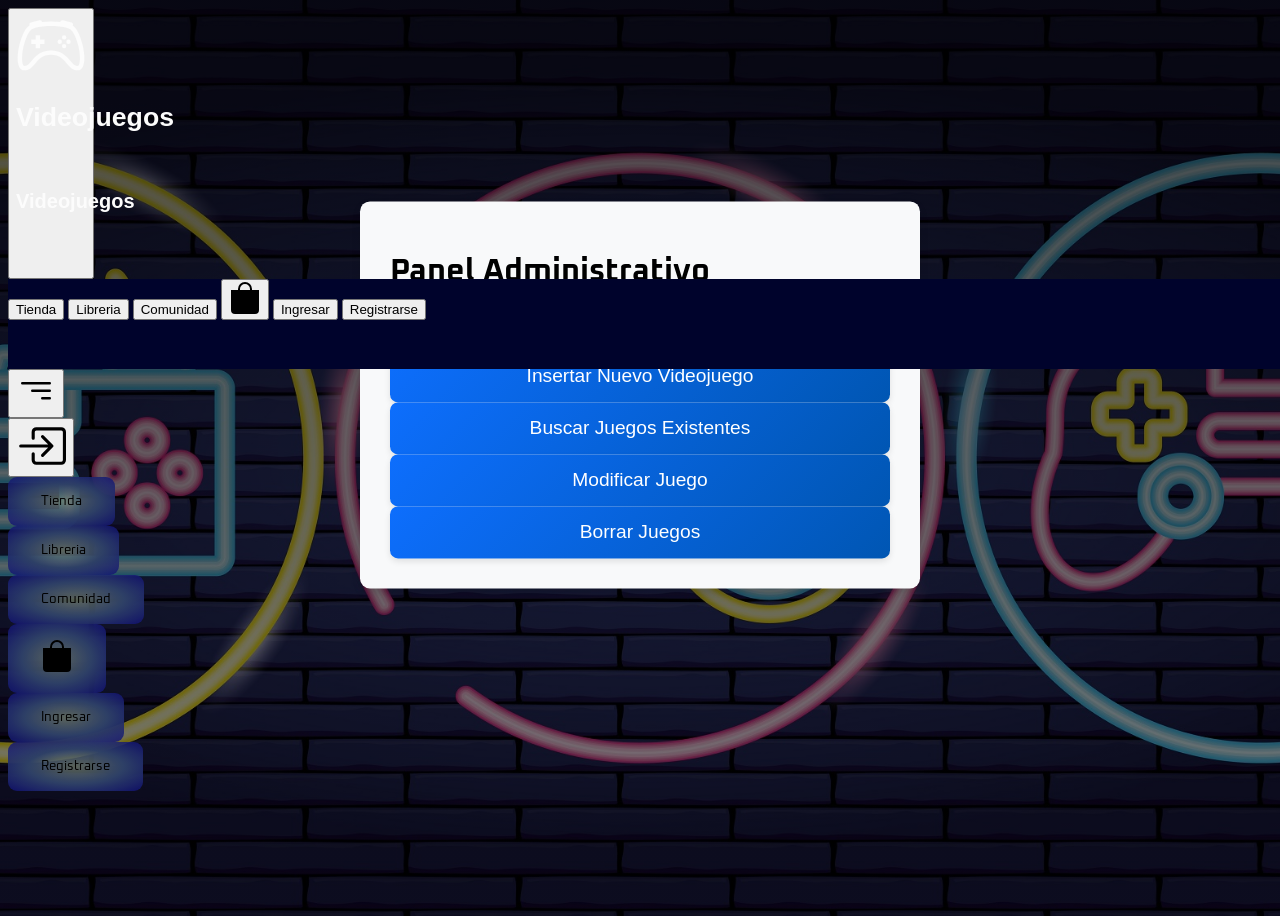
==== Frontend/Administracion/principal.html @ 717a9777 "Se arreglan urls de los usuarios y de la ventana principal" ====
<!DOCTYPE html>
<html lang="en">

<head>
    <meta charset="UTF-8">
    <meta name="viewport" content="width=device-width, initial-scale=1.0">
    <title>Menú Administrativo</title>
    <link rel="stylesheet" href="https://tienda-de-juegos.alwaysdata.net/Frontend/bootstrap-5.3.3-dist/css/bootstrap.min.css">
    <link rel="stylesheet" href="styles.css">
</head>

<body>
    <div id="cabesera" class="row">
        <div class="col-lg col-md-12 col-9 d-lg-block d-flex justify-content-center" id="logo">
            <a href="https://tienda-de-juegos.alwaysdata.net/" class="quitar-guion">
                <button class="btn d-sm-flex d-block text-center w-100">
                    <svg xmlns="http://www.w3.org/2000/svg" fill="currentColor" class="bi bi-controller logo"
                        viewBox="0 0 16 16">
                        <path
                            d="M11.5 6.027a.5.5 0 1 1-1 0 .5.5 0 0 1 1 0m-1.5 1.5a.5.5 0 1 0 0-1 .5.5 0 0 0 0 1m2.5-.5a.5.5 0 1 1-1 0 .5.5 0 0 1 1 0m-1.5 1.5a.5.5 0 1 0 0-1 .5.5 0 0 0 0 1m-6.5-3h1v1h1v1h-1v1h-1v-1h-1v-1h1z" />
                        <path
                            d="M3.051 3.26a.5.5 0 0 1 .354-.613l1.932-.518a.5.5 0 0 1 .62.39c.655-.079 1.35-.117 2.043-.117.72 0 1.443.041 2.12.126a.5.5 0 0 1 .622-.399l1.932.518a.5.5 0 0 1 .306.729q.211.136.373.297c.408.408.78 1.05 1.095 1.772.32.733.599 1.591.805 2.466s.34 1.78.364 2.606c.024.816-.059 1.602-.328 2.21a1.42 1.42 0 0 1-1.445.83c-.636-.067-1.115-.394-1.513-.773-.245-.232-.496-.526-.739-.808-.126-.148-.25-.292-.368-.423-.728-.804-1.597-1.527-3.224-1.527s-2.496.723-3.224 1.527c-.119.131-.242.275-.368.423-.243.282-.494.575-.739.808-.398.38-.877.706-1.513.773a1.42 1.42 0 0 1-1.445-.83c-.27-.608-.352-1.395-.329-2.21.024-.826.16-1.73.365-2.606.206-.875.486-1.733.805-2.466.315-.722.687-1.364 1.094-1.772a2.3 2.3 0 0 1 .433-.335l-.028-.079zm2.036.412c-.877.185-1.469.443-1.733.708-.276.276-.587.783-.885 1.465a14 14 0 0 0-.748 2.295 12.4 12.4 0 0 0-.339 2.406c-.022.755.062 1.368.243 1.776a.42.42 0 0 0 .426.24c.327-.034.61-.199.929-.502.212-.202.4-.423.615-.674.133-.156.276-.323.44-.504C4.861 9.969 5.978 9.027 8 9.027s3.139.942 3.965 1.855c.164.181.307.348.44.504.214.251.403.472.615.674.318.303.601.468.929.503a.42.42 0 0 0 .426-.241c.18-.408.265-1.02.243-1.776a12.4 12.4 0 0 0-.339-2.406 14 14 0 0 0-.748-2.295c-.298-.682-.61-1.19-.885-1.465-.264-.265-.856-.523-1.733-.708-.85-.179-1.877-.27-2.913-.27s-2.063.091-2.913.27" />
                    </svg>
                    <h1 class="logo ms-2 pt-2 d-sm-block d-none align-items-center d-sm-flex">Videojuegos</h1>
                    <h2 class="logo pt-2 d-sm-none d-block text-center w-100 ">Videojuegos</h2>
                </button>
            </a>
        </div>
        <div class="col-lg-7 col-md d-md-flex d-none justify-content-end barra pe-4 text-center">
            <div class="d-md-flex justify-content-end text-center">
                <a href="https://tienda-de-juegos.alwaysdata.net/"
                    class="quitar-guion d-md-flex justify-content-end">
                    <button class="btn text-white">Tienda</button>
                </a>
                <button class="btn text-white" id="btn-libreria">Libreria</button>
                <button class="btn text-white" id="btn-comunidad">Comunidad</button>
                <button class="btn text-white" id="btn-carrito">
                    <svg xmlns="http://www.w3.org/2000/svg" width="32" height="32" fill="currentColor"
                        class="bi bi-bag-fill" viewBox="0 0 16 16">
                        <path
                            d="M8 1a2.5 2.5 0 0 1 2.5 2.5V4h-5v-.5A2.5 2.5 0 0 1 8 1m3.5 3v-.5a3.5 3.5 0 1 0-7 0V4H1v10a2 2 0 0 0 2 2h10a2 2 0 0 0 2-2V4z" />
                    </svg>
                </button>
                <a href="https://tienda-de-juegos.alwaysdata.net/Frontend/Login/login.html"
                    class="quitar-guion d-md-flex justify-content-end sin-usuario">
                    <button class="btn text-white">Ingresar</button>
                </a>
                <a href="https://tienda-de-juegos.alwaysdata.net/Frontend/Registro/registro.html"
                    class="quitar-guion d-md-flex justify-content-end sin-usuario">
                    <button class="btn text-white">Registrarse</button>
                </a>
            </div>
        </div>
        <div class="col-md-0 col-3 d-md-none btn-mostrar-opciones d-flex justify-content-end">
            <button class="btn text-white w-100" id="mostrar-barra-principal">
                <svg xmlns="http://www.w3.org/2000/svg" width="40" height="40" fill="currentColor"
                    class="bi bi-filter-right" viewBox="0 0 16 16">
                    <path
                        d="M14 10.5a.5.5 0 0 0-.5-.5h-3a.5.5 0 0 0 0 1h3a.5.5 0 0 0 .5-.5m0-3a.5.5 0 0 0-.5-.5h-7a.5.5 0 0 0 0 1h7a.5.5 0 0 0 .5-.5m0-3a.5.5 0 0 0-.5-.5h-11a.5.5 0 0 0 0 1h11a.5.5 0 0 0 .5-.5" />
                </svg>
            </button>
        </div>
        <div id="barra-lateral" class="d-md-none d-block text-center">
            <div class="d-flex justify-content-end">
                <button class="btn text-white" id="cerrar-barra">
                    <svg xmlns="http://www.w3.org/2000/svg" width="50" height="50" fill="currentColor"
                        class="bi bi-box-arrow-in-right" viewBox="0 0 16 16">
                        <path fill-rule="evenodd"
                            d="M6 3.5a.5.5 0 0 1 .5-.5h8a.5.5 0 0 1 .5.5v9a.5.5 0 0 1-.5.5h-8a.5.5 0 0 1-.5-.5v-2a.5.5 0 0 0-1 0v2A1.5 1.5 0 0 0 6.5 14h8a1.5 1.5 0 0 0 1.5-1.5v-9A1.5 1.5 0 0 0 14.5 2h-8A1.5 1.5 0 0 0 5 3.5v2a.5.5 0 0 0 1 0z" />
                        <path fill-rule="evenodd"
                            d="M11.854 8.354a.5.5 0 0 0 0-.708l-3-3a.5.5 0 1 0-.708.708L10.293 7.5H1.5a.5.5 0 0 0 0 1h8.793l-2.147 2.146a.5.5 0 0 0 .708.708z" />
                    </svg>
                </button>
            </div>
            <a href="https://tienda-de-juegos.alwaysdata.net/" class="quitar-guion d-md-flex justify-content-end">
                <button class="btn text-white w-100 lateral">Tienda</button>
            </a>
            <br>
            <button class="btn text-white w-100 mt-4 lateral" id="btn-libreria">Libreria</button>
            <br>
            <button class="btn text-white w-100 mt-4 lateral" id="btn-comunidad">Comunidad</button>
            <br>
            <button class="btn text-white w-100 mt-4 lateral" id="btn-carrito">
                <svg xmlns="http://www.w3.org/2000/svg" width="32" height="32" fill="currentColor"
                    class="bi bi-bag-fill" viewBox="0 0 16 16">
                    <path
                        d="M8 1a2.5 2.5 0 0 1 2.5 2.5V4h-5v-.5A2.5 2.5 0 0 1 8 1m3.5 3v-.5a3.5 3.5 0 1 0-7 0V4H1v10a2 2 0 0 0 2 2h10a2 2 0 0 0 2-2V4z" />
                </svg>
            </button>
            <br>
            <a href="https://tienda-de-juegos.alwaysdata.net/Frontend/Login/login.html"
                class="quitar-guion d-md-flex justify-content-end sin-usuario">
                <button class="btn text-white w-100 mt-4 lateral">Ingresar</button>
            </a>
            <br>
            <a href="https://tienda-de-juegos.alwaysdata.net/Frontend/Registro/registro.html"
                class="quitar-guion d-md-flex justify-content-end sin-usuario">
                <button class="btn text-white w-100 mt-4 lateral">Registrarse</button>
            </a>
        </div>
    </div>
    



    <!-- Main Content -->
    <div class="formulario">
        <h1 class="text-center mb-4">Panel Administrativo</h1>
        <p>
            Bienvenido , elija alguna de las siguientes funciones:
        </p>
        <div class="row g-4">
            <div class="col-md-6 col-lg-4">
                <button class="admin-btn" id="insertvdj">Insertar Nuevo Videojuego</button>
            </div>
            <div class="col-md-6 col-lg-4">
                <button class="admin-btn" id="buscarvdj">Buscar Juegos Existentes</button>
            </div>
            <div class="col-md-6 col-lg-4">
                <button class="admin-btn" id="modvdj">Modificar Juego</button>
            </div>
            <div class="col-md-6 col-lg-4">
                <button class="admin-btn" id="borrarbdj">Borrar Juegos</button>
            </div>
        </div>
    </div>


    <script src="https://tienda-de-juegos.alwaysdata.net/Frontend/bootstrap-5.3.3-dist/js/bootstrap.bundle.min.js"></script>
    <script src="script.js"></script>
</body>

</html>
---- Frontend/Administracion/styles.css ----
@import url('https://fonts.googleapis.com/css2?family=Oxanium:wght@200..800&display=swap');

body {
    height: 100vh;
    background: linear-gradient(rgba(0, 0, 0, 0.7), rgba(0, 0, 0, 0.6), rgba(0, 0, 0, 0.5)), url(../Imagenes/imageAdmin.jpg);
    font-family: "Oxanium", sans-serif;
    font-optical-sizing: auto;
    font-style: normal;
    background-size: cover;
    background-position: center;
}

/* Boton Estilos */

.admin-btn {
    width: 100%;
    padding: 15px;
    font-size: 1.2rem;
    align-items: center;
    color: white;
    background: linear-gradient(135deg, #0d6efd, #0056b3);
    border: none;
    border-radius: 8px;
    transition: transform 0.2s ease, box-shadow 0.3s ease;
    box-shadow: 0 3px 6px rgba(0, 0, 0, 0.1);
}

.admin-btn:hover {
    background: linear-gradient(135deg, #0056b3, #003a70);
    transform: translateY(-3px);
    box-shadow: 0 6px 12px rgba(0, 0, 0, 0.2);
}

.admin-btn:focus {
    outline: none;
    box-shadow: 0 0 8px rgba(13, 110, 253, 0.5);
}



.btn-primary {
    background-color: #007bff;
    border: none;
}

.btn-success {
    background-color: #2831a7;
    border: none;
}

.btn-primary:hover, .btn-success:hover {
    opacity: 0.9;
}


.head {
    width: 10%;
    height: 10%;
    background-color: #FA95FB;
    border-radius: 50%;
    animation: move 3s linear infinite;
    box-shadow: 0 1rem 1rem #E220B8;
    filter: blur(.3rem);
    z-index: 1;
}

.eye {
    display: flex;
    position: absolute;
    width: 4rem;
    height: 4rem;
    background-color: #EFFFC8;
    background: radial-gradient(rgba(255, 247, 247, 1) 20%, rgba(255, 170, 197, 1) 100%);
    border-radius: 50%;
    align-items: center;
    justify-content: center;
    z-index: 2;
    box-shadow: 0 0 1rem #F752F7;
    animation: move 5s alternate infinite;
}

.eye::before {
    content: "";
    display: flex;
    width: 1rem;
    height: 2rem;
    background-color: #000;
    background: radial-gradient(rgba(0, 0, 0, 1) 44%, #E220B8 50%, transparent 60%);
    border-radius: 50%;
    animation: blink 4s ease-in-out alternate infinite;
}

.flames {
    display: flex;
    position: absolute;
    z-index: 0;
}

.particle {
    display: flex;
    position: absolute;
    background-color: #FA95FB;
    border-radius: 50%;
    filter: blur(.3rem);
    border-top: 5px solid #E220B8;
    border-left: 5px solid #E220B8;
}

.flames::before {
    content: "";
    position: absolute;
    width: 8rem;
    height: 8rem;
    background: #f865d8;
    filter: blur(5rem);
    opacity: 0.5;
    border-radius: 50%;
    top: -8rem;
    left: -4rem;
    z-index: 4;
    animation: pulse 3s linear infinite;
}

/* Contenedor del formulario */
.formulario{
    max-width: 500px;
    background-color: #f8f9fa;
    padding: 30px;
    border-radius: 10px;
    margin: 0 auto;
    transform: translate(0%,50%);
    box-shadow: 0 4px 8px rgba(0, 0, 0, 0.1);
}


/* Carga */

.loader {
    display: none;
    position: absolute;
    width: 100vw;
    height: 100vh;
    justify-items: center;
    justify-content: center;
    align-items: center;
    background: #08323b;
    z-index: 1000;
}

.head {
    width: 10%;
    height: 10%;
    background-color: #FA95FB;
    border-radius: 50%;
    animation: move 3s linear infinite;
    box-shadow: 0 1rem 1rem #E220B8;
    filter: blur(.3rem);
    z-index: 1;
}

.eye {
    display: flex;
    position: absolute;
    width: 4rem;
    height: 4rem;
    background-color: #EFFFC8;
    background: radial-gradient(rgba(255, 247, 247, 1) 20%, rgba(255, 170, 197, 1) 100%);
    border-radius: 50%;
    align-items: center;
    justify-content: center;
    z-index: 2;
    box-shadow: 0 0 1rem #F752F7;
    animation: move 5s alternate infinite;
}

.eye::before {
    content: "";
    display: flex;
    width: 1rem;
    height: 2rem;
    background-color: #000;
    background: radial-gradient(rgba(0, 0, 0, 1) 44%, #E220B8 50%, transparent 60%);
    border-radius: 50%;
    animation: blink 4s ease-in-out alternate infinite;
}

.flames {
    display: flex;
    position: absolute;
    z-index: 0;
}

.particle {
    display: flex;
    position: absolute;
    background-color: #FA95FB;
    border-radius: 50%;
    filter: blur(.3rem);
    border-top: 5px solid #E220B8;
    border-left: 5px solid #E220B8;
}

.flames::before {
    content: "";
    position: absolute;
    width: 8rem;
    height: 8rem;
    background: #f865d8;
    filter: blur(5rem);
    opacity: 0.5;
    border-radius: 50%;
    top: -8rem;
    left: -4rem;
    z-index: 4;
    animation: pulse 3s linear infinite;
}

.particle:nth-child(1) {
    width: 4rem;
    height: 4rem;
    top: -6rem;
    animation: move 7s alternate-reverse infinite;
}

.particle:nth-child(2) {
    width: 1.5rem;
    height: 1.5rem;
    top: -8rem;
    left: -5rem;
    animation: move 1.5s ease-in-out reverse infinite;
}

.particle:nth-child(3) {
    width: 4rem;
    height: 4rem;
    top: -5rem;
    left: -4rem;
    animation: move 8s alternate-reverse infinite;
}

.particle:nth-child(4) {
    width: 3rem;
    height: 3rem;
    top: -7.5rem;
    animation: move 4s alternate-reverse infinite;
}

.particle:nth-child(5) {
    width: 2rem;
    height: 2rem;
    top: -9rem;
    left: 1rem;
    animation: move 2.5s alternate-reverse infinite;
}

.particle:nth-child(6) {
    width: 2rem;
    height: 2rem;
    top: -6.8rem;
    left: -1.5rem;
    animation: move 5s alternate-reverse infinite;
}

.particle:nth-child(7) {
    width: 1rem;
    height: 1rem;
    top: -10rem;
    left: -1rem;
    animation: move 1.2s alternate-reverse infinite;
}

.particle:nth-child(8) {
    width: 1.3rem;
    height: 1.3rem;
    top: -7.5rem;
    left: -2rem;
    animation: move 2.5s alternate-reverse infinite;
}

@keyframes move {
    0% {
        transform: translate(0, 0);
    }

    50% {
        transform: translate(4px, 6px);
    }

    100% {
        transform: translate(0, 0);
    }
}

@keyframes blink {
    20% {
        transform: translate(0, 0);
        height: 2rem;
    }

    30% {
        height: 0;
    }

    40% {
        transform: translate(5px, 10px);
        height: 0;
    }

    50% {
        height: 2rem;
    }

    70% {
        transform: translate(-10px, -10px);
    }

    90% {
        transform: translate(0, 0);
    }
}

@keyframes pulse {
    0% {
        opacity: 0.5;
    }

    50% {
        opacity: 1;
    }

    100% {
        opacity: 0.5;
    }
}

/* Estilos */

.quitar-guion {
    text-decoration: none !important;
}

.logo {
    width: 70px;
    height: 70px;
    color: rgb(252, 252, 252);
}

.barra {
    height: 10ch;
    background: rgb(0, 3, 44);
}

.foto-perfil-mini {
    width: 45px;
}

.mini-perfil {
    background: rgb(0, 3, 44);
    border: 0 !important;
}

.cabesera-mini-perfil {
    width: 18cap;
}

.perfilHeader {
    translate: 0 15%;

}

.accordion {
    --bs-accordion-active-bg: none;
    --bs-accordion-btn-bg: none;
    --bs-accordion-btn-icon: none;
    --bs-accordion-btn-active-icon: none;
    --bs-accordion-border-color: none;
}

/*Botones de barra lateral*/

.lateral {
    padding-left: 33px;
    padding-right: 33px;
    padding-bottom: 16px;
    padding-top: 16px;
    border-radius: 9px;
    background: radial-gradient(rgba(143, 157, 130, 0.596), rgb(46 64 102), rgba(16, 16, 118, 0.815));
    border: none;
    font-family: inherit;
    text-align: center;
    cursor: pointer;
    transition: 0.4s;
}

.lateral:hover {
    box-shadow: 7px 5px 56px -14px #9765f3;
    background: transparent;
}

.lateral:active {
    transform: scale(0.97);
    box-shadow: 7px 5px 56px -10px #9765f3;
}

#cabesera {
    position: fixed;
    width: 101vw;
    z-index: 10;
}

#logo {
    transition: background ease .5s;
}

@media (min-width: 922px) and (max-width: 1200px) {
    .barra {
        width: 60% !important;
    }
}

@media (max-width: 921px) {
    #cabesera {
        width: 102vw;
    }
}

@media (min-width: 0px) and (max-width: 991px) {

    .formulario {
        transform: translate(0% ,50%);
    }

    #logo {
        background: rgb(0, 3, 44);
        text-align: center;
        height: 8ch;
    }

    .accordion-button {
        margin-top: -.3em;
    }

    .barra {
        justify-content: center !important;
        height: 8ch;
    }

    .logo {
        width: 100%;
    }
}

@media (min-width: 0px) and (max-width: 767px) {
    #logo {
        height: 80%;
    }

    #barra-lateral {
        position: fixed;
        text-align: center;
        z-index: 20;
        background: rgb(0, 3, 44);
        height: 100vh;
        left: 100%;
        top: 0;
        transition: all 0.5s;
    }

    #accordion-perfil {
        width: 100%;
        margin-top: -.5em;
        margin-bottom: 1em;
    }

    .accordion-body {
        background: radial-gradient(rgba(143, 157, 130, 0.596), rgb(46 64 102), rgba(16, 16, 118, 0.815));
        margin-top: .5em;
    }

    .accordion-button {
        padding-left: 33px;
        padding-right: 33px;
        padding-bottom: 16px;
        padding-top: 16px;
        border-radius: 9px;
        background: radial-gradient(rgb(143, 157, 130), rgb(46 64 102), rgb(16, 16, 118));
        border: none;
        font-family: inherit;
        text-align: center;
        cursor: pointer;
        transition: 0.4s;
    }

    .accordion-button:hover {
        box-shadow: 7px 5px 56px -14px #9765f3;
        background: transparent;
    }

    .accordion-button:active {
        transform: scale(0.97);
        box-shadow: 7px 5px 56px -10px #9765f3;
    }
}
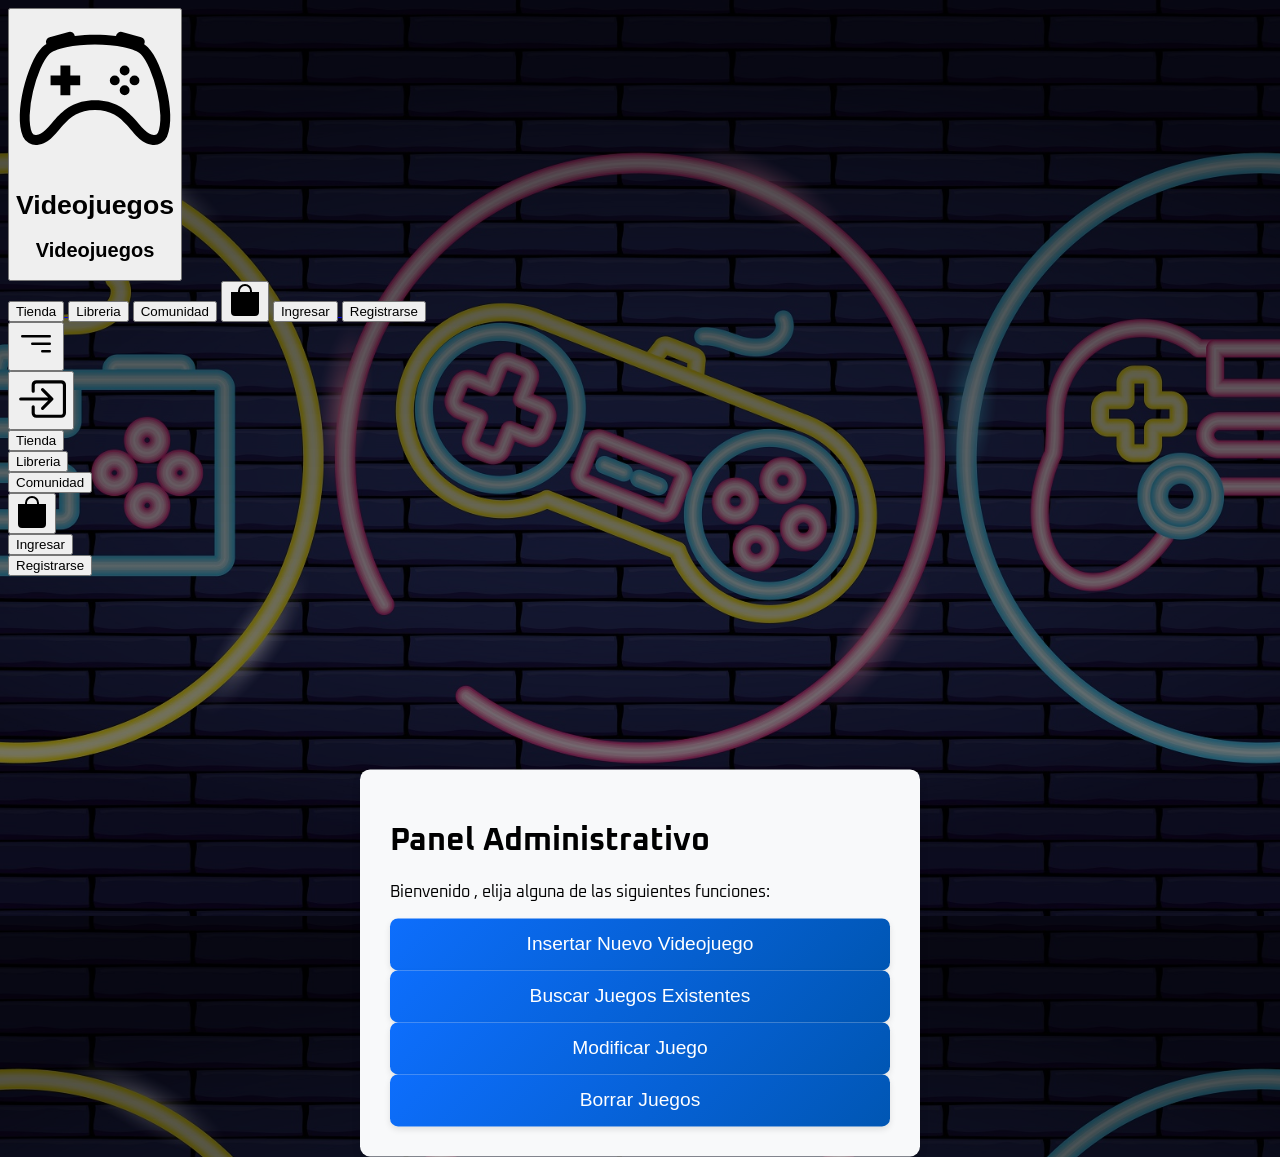
==== commit 31fb0982: "Se eliminan todos los estilos de la pantalla de carga y de la barra en todos los css de administraci" ====
--- a/Frontend/Administracion/principal.html
+++ b/Frontend/Administracion/principal.html
@@ -6,10 +6,29 @@
     <meta name="viewport" content="width=device-width, initial-scale=1.0">
     <title>Menú Administrativo</title>
     <link rel="stylesheet" href="https://tienda-de-juegos.alwaysdata.net/Frontend/bootstrap-5.3.3-dist/css/bootstrap.min.css">
+    <link rel="stylesheet" href="https://tienda-de-juegos.alwaysdata.net/Frontend/CSS/estilos-barra.css">
+    <link rel="stylesheet" href="https://tienda-de-juegos.alwaysdata.net/Frontend/CSS/estilos-carga.css">
     <link rel="stylesheet" href="styles.css">
 </head>
 
 <body>
+    <div id="carga" class="loader">
+        <div class="head"></div>
+
+        <div class="flames">
+            <div class="particle"></div>
+            <div class="particle"></div>
+            <div class="particle"></div>
+            <div class="particle"></div>
+            <div class="particle"></div>
+            <div class="particle"></div>
+            <div class="particle"></div>
+            <div class="particle"></div>
+        </div>
+
+        <div class="eye"></div>
+    </div>
+
     <div id="cabesera" class="row">
         <div class="col-lg col-md-12 col-9 d-lg-block d-flex justify-content-center" id="logo">
             <a href="https://tienda-de-juegos.alwaysdata.net/" class="quitar-guion">
@@ -100,9 +119,6 @@
         </div>
     </div>
     
-
-
-
     <!-- Main Content -->
     <div class="formulario">
         <h1 class="text-center mb-4">Panel Administrativo</h1>
@@ -127,6 +143,7 @@
 
 
     <script src="https://tienda-de-juegos.alwaysdata.net/Frontend/bootstrap-5.3.3-dist/js/bootstrap.bundle.min.js"></script>
+    <script src="https://tienda-de-juegos.alwaysdata.net/Frontend/JS/logica-barra.js"></script>
     <script src="script.js"></script>
 </body>
 
--- a/Frontend/Administracion/styles.css
+++ b/Frontend/Administracion/styles.css
@@ -36,8 +36,6 @@
     box-shadow: 0 0 8px rgba(13, 110, 253, 0.5);
 }
 
-
-
 .btn-primary {
     background-color: #007bff;
     border: none;
@@ -52,75 +50,6 @@
     opacity: 0.9;
 }
 
-
-.head {
-    width: 10%;
-    height: 10%;
-    background-color: #FA95FB;
-    border-radius: 50%;
-    animation: move 3s linear infinite;
-    box-shadow: 0 1rem 1rem #E220B8;
-    filter: blur(.3rem);
-    z-index: 1;
-}
-
-.eye {
-    display: flex;
-    position: absolute;
-    width: 4rem;
-    height: 4rem;
-    background-color: #EFFFC8;
-    background: radial-gradient(rgba(255, 247, 247, 1) 20%, rgba(255, 170, 197, 1) 100%);
-    border-radius: 50%;
-    align-items: center;
-    justify-content: center;
-    z-index: 2;
-    box-shadow: 0 0 1rem #F752F7;
-    animation: move 5s alternate infinite;
-}
-
-.eye::before {
-    content: "";
-    display: flex;
-    width: 1rem;
-    height: 2rem;
-    background-color: #000;
-    background: radial-gradient(rgba(0, 0, 0, 1) 44%, #E220B8 50%, transparent 60%);
-    border-radius: 50%;
-    animation: blink 4s ease-in-out alternate infinite;
-}
-
-.flames {
-    display: flex;
-    position: absolute;
-    z-index: 0;
-}
-
-.particle {
-    display: flex;
-    position: absolute;
-    background-color: #FA95FB;
-    border-radius: 50%;
-    filter: blur(.3rem);
-    border-top: 5px solid #E220B8;
-    border-left: 5px solid #E220B8;
-}
-
-.flames::before {
-    content: "";
-    position: absolute;
-    width: 8rem;
-    height: 8rem;
-    background: #f865d8;
-    filter: blur(5rem);
-    opacity: 0.5;
-    border-radius: 50%;
-    top: -8rem;
-    left: -4rem;
-    z-index: 4;
-    animation: pulse 3s linear infinite;
-}
-
 /* Contenedor del formulario */
 .formulario{
     max-width: 500px;
@@ -132,373 +61,10 @@
     box-shadow: 0 4px 8px rgba(0, 0, 0, 0.1);
 }
 
-
-/* Carga */
-
-.loader {
-    display: none;
-    position: absolute;
-    width: 100vw;
-    height: 100vh;
-    justify-items: center;
-    justify-content: center;
-    align-items: center;
-    background: #08323b;
-    z-index: 1000;
-}
-
-.head {
-    width: 10%;
-    height: 10%;
-    background-color: #FA95FB;
-    border-radius: 50%;
-    animation: move 3s linear infinite;
-    box-shadow: 0 1rem 1rem #E220B8;
-    filter: blur(.3rem);
-    z-index: 1;
-}
-
-.eye {
-    display: flex;
-    position: absolute;
-    width: 4rem;
-    height: 4rem;
-    background-color: #EFFFC8;
-    background: radial-gradient(rgba(255, 247, 247, 1) 20%, rgba(255, 170, 197, 1) 100%);
-    border-radius: 50%;
-    align-items: center;
-    justify-content: center;
-    z-index: 2;
-    box-shadow: 0 0 1rem #F752F7;
-    animation: move 5s alternate infinite;
-}
-
-.eye::before {
-    content: "";
-    display: flex;
-    width: 1rem;
-    height: 2rem;
-    background-color: #000;
-    background: radial-gradient(rgba(0, 0, 0, 1) 44%, #E220B8 50%, transparent 60%);
-    border-radius: 50%;
-    animation: blink 4s ease-in-out alternate infinite;
-}
-
-.flames {
-    display: flex;
-    position: absolute;
-    z-index: 0;
-}
-
-.particle {
-    display: flex;
-    position: absolute;
-    background-color: #FA95FB;
-    border-radius: 50%;
-    filter: blur(.3rem);
-    border-top: 5px solid #E220B8;
-    border-left: 5px solid #E220B8;
-}
-
-.flames::before {
-    content: "";
-    position: absolute;
-    width: 8rem;
-    height: 8rem;
-    background: #f865d8;
-    filter: blur(5rem);
-    opacity: 0.5;
-    border-radius: 50%;
-    top: -8rem;
-    left: -4rem;
-    z-index: 4;
-    animation: pulse 3s linear infinite;
-}
-
-.particle:nth-child(1) {
-    width: 4rem;
-    height: 4rem;
-    top: -6rem;
-    animation: move 7s alternate-reverse infinite;
-}
-
-.particle:nth-child(2) {
-    width: 1.5rem;
-    height: 1.5rem;
-    top: -8rem;
-    left: -5rem;
-    animation: move 1.5s ease-in-out reverse infinite;
-}
-
-.particle:nth-child(3) {
-    width: 4rem;
-    height: 4rem;
-    top: -5rem;
-    left: -4rem;
-    animation: move 8s alternate-reverse infinite;
-}
-
-.particle:nth-child(4) {
-    width: 3rem;
-    height: 3rem;
-    top: -7.5rem;
-    animation: move 4s alternate-reverse infinite;
-}
-
-.particle:nth-child(5) {
-    width: 2rem;
-    height: 2rem;
-    top: -9rem;
-    left: 1rem;
-    animation: move 2.5s alternate-reverse infinite;
-}
-
-.particle:nth-child(6) {
-    width: 2rem;
-    height: 2rem;
-    top: -6.8rem;
-    left: -1.5rem;
-    animation: move 5s alternate-reverse infinite;
-}
-
-.particle:nth-child(7) {
-    width: 1rem;
-    height: 1rem;
-    top: -10rem;
-    left: -1rem;
-    animation: move 1.2s alternate-reverse infinite;
-}
-
-.particle:nth-child(8) {
-    width: 1.3rem;
-    height: 1.3rem;
-    top: -7.5rem;
-    left: -2rem;
-    animation: move 2.5s alternate-reverse infinite;
-}
-
-@keyframes move {
-    0% {
-        transform: translate(0, 0);
-    }
-
-    50% {
-        transform: translate(4px, 6px);
-    }
-
-    100% {
-        transform: translate(0, 0);
-    }
-}
-
-@keyframes blink {
-    20% {
-        transform: translate(0, 0);
-        height: 2rem;
-    }
-
-    30% {
-        height: 0;
-    }
-
-    40% {
-        transform: translate(5px, 10px);
-        height: 0;
-    }
-
-    50% {
-        height: 2rem;
-    }
-
-    70% {
-        transform: translate(-10px, -10px);
-    }
-
-    90% {
-        transform: translate(0, 0);
-    }
-}
-
-@keyframes pulse {
-    0% {
-        opacity: 0.5;
-    }
-
-    50% {
-        opacity: 1;
-    }
-
-    100% {
-        opacity: 0.5;
-    }
-}
-
-/* Estilos */
-
-.quitar-guion {
-    text-decoration: none !important;
-}
-
-.logo {
-    width: 70px;
-    height: 70px;
-    color: rgb(252, 252, 252);
-}
-
-.barra {
-    height: 10ch;
-    background: rgb(0, 3, 44);
-}
-
-.foto-perfil-mini {
-    width: 45px;
-}
-
-.mini-perfil {
-    background: rgb(0, 3, 44);
-    border: 0 !important;
-}
-
-.cabesera-mini-perfil {
-    width: 18cap;
-}
-
-.perfilHeader {
-    translate: 0 15%;
-
-}
-
-.accordion {
-    --bs-accordion-active-bg: none;
-    --bs-accordion-btn-bg: none;
-    --bs-accordion-btn-icon: none;
-    --bs-accordion-btn-active-icon: none;
-    --bs-accordion-border-color: none;
-}
-
-/*Botones de barra lateral*/
-
-.lateral {
-    padding-left: 33px;
-    padding-right: 33px;
-    padding-bottom: 16px;
-    padding-top: 16px;
-    border-radius: 9px;
-    background: radial-gradient(rgba(143, 157, 130, 0.596), rgb(46 64 102), rgba(16, 16, 118, 0.815));
-    border: none;
-    font-family: inherit;
-    text-align: center;
-    cursor: pointer;
-    transition: 0.4s;
-}
-
-.lateral:hover {
-    box-shadow: 7px 5px 56px -14px #9765f3;
-    background: transparent;
-}
-
-.lateral:active {
-    transform: scale(0.97);
-    box-shadow: 7px 5px 56px -10px #9765f3;
-}
-
-#cabesera {
-    position: fixed;
-    width: 101vw;
-    z-index: 10;
-}
-
-#logo {
-    transition: background ease .5s;
-}
-
-@media (min-width: 922px) and (max-width: 1200px) {
-    .barra {
-        width: 60% !important;
-    }
-}
-
-@media (max-width: 921px) {
-    #cabesera {
-        width: 102vw;
-    }
-}
-
 @media (min-width: 0px) and (max-width: 991px) {
 
     .formulario {
         transform: translate(0% ,50%);
-    }
-
-    #logo {
-        background: rgb(0, 3, 44);
-        text-align: center;
-        height: 8ch;
-    }
-
-    .accordion-button {
-        margin-top: -.3em;
-    }
-
-    .barra {
-        justify-content: center !important;
-        height: 8ch;
-    }
-
-    .logo {
-        width: 100%;
-    }
-}
-
-@media (min-width: 0px) and (max-width: 767px) {
-    #logo {
-        height: 80%;
-    }
-
-    #barra-lateral {
-        position: fixed;
-        text-align: center;
-        z-index: 20;
-        background: rgb(0, 3, 44);
-        height: 100vh;
-        left: 100%;
-        top: 0;
-        transition: all 0.5s;
-    }
-
-    #accordion-perfil {
-        width: 100%;
-        margin-top: -.5em;
-        margin-bottom: 1em;
-    }
-
-    .accordion-body {
-        background: radial-gradient(rgba(143, 157, 130, 0.596), rgb(46 64 102), rgba(16, 16, 118, 0.815));
-        margin-top: .5em;
-    }
-
-    .accordion-button {
-        padding-left: 33px;
-        padding-right: 33px;
-        padding-bottom: 16px;
-        padding-top: 16px;
-        border-radius: 9px;
-        background: radial-gradient(rgb(143, 157, 130), rgb(46 64 102), rgb(16, 16, 118));
-        border: none;
-        font-family: inherit;
-        text-align: center;
-        cursor: pointer;
-        transition: 0.4s;
-    }
-
-    .accordion-button:hover {
-        box-shadow: 7px 5px 56px -14px #9765f3;
-        background: transparent;
-    }
-
-    .accordion-button:active {
-        transform: scale(0.97);
-        box-shadow: 7px 5px 56px -10px #9765f3;
     }
 }
 
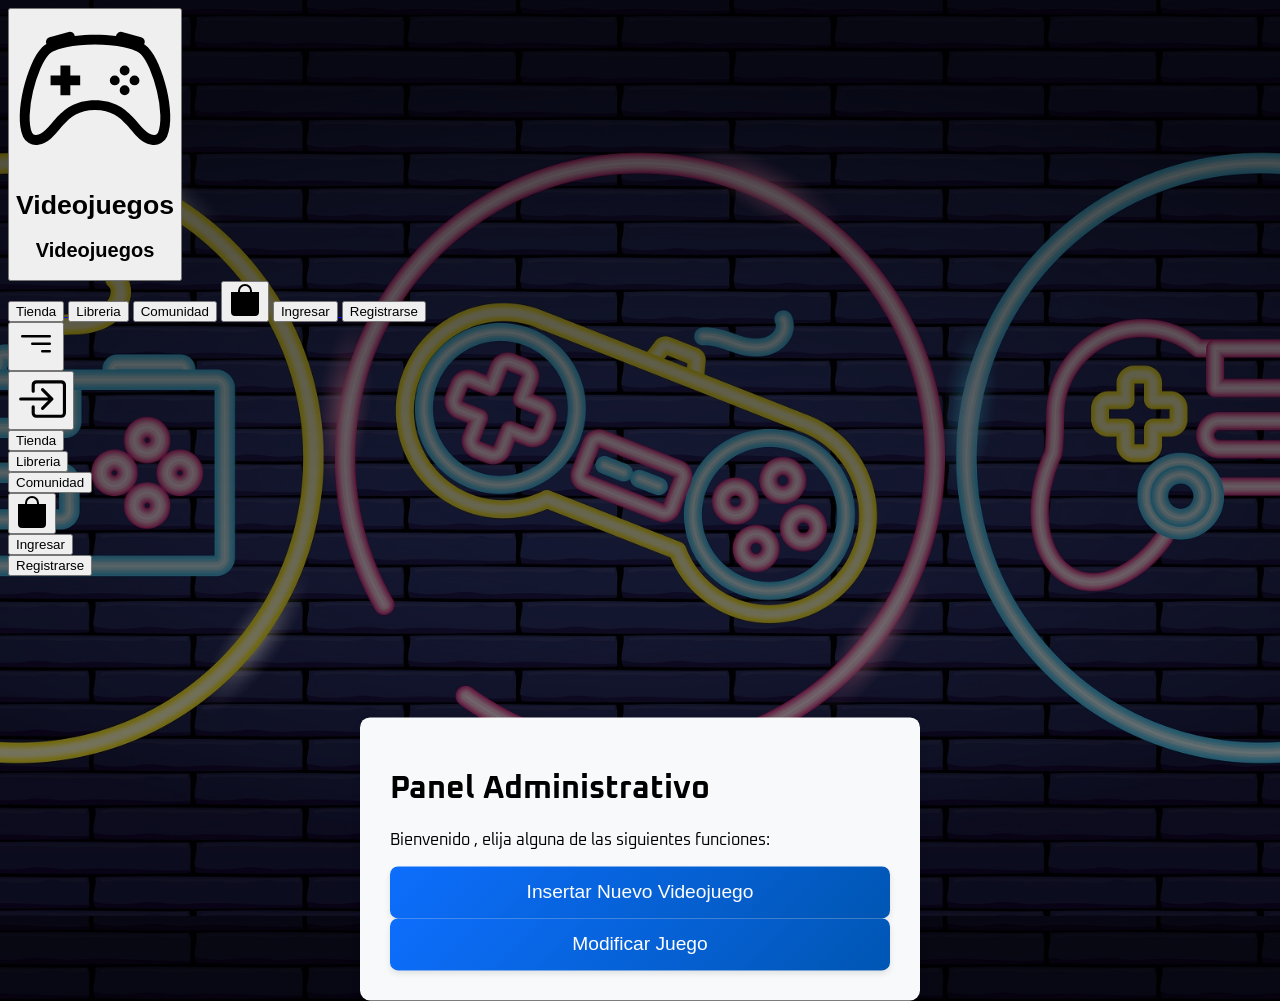
==== commit bd5d2a35: "Se añade la version 1.0 de permisos de usuario" ====
--- a/Frontend/Administracion/principal.html
+++ b/Frontend/Administracion/principal.html
@@ -130,13 +130,7 @@
                 <button class="admin-btn" id="insertvdj">Insertar Nuevo Videojuego</button>
             </div>
             <div class="col-md-6 col-lg-4">
-                <button class="admin-btn" id="buscarvdj">Buscar Juegos Existentes</button>
-            </div>
-            <div class="col-md-6 col-lg-4">
                 <button class="admin-btn" id="modvdj">Modificar Juego</button>
-            </div>
-            <div class="col-md-6 col-lg-4">
-                <button class="admin-btn" id="borrarbdj">Borrar Juegos</button>
             </div>
         </div>
     </div>
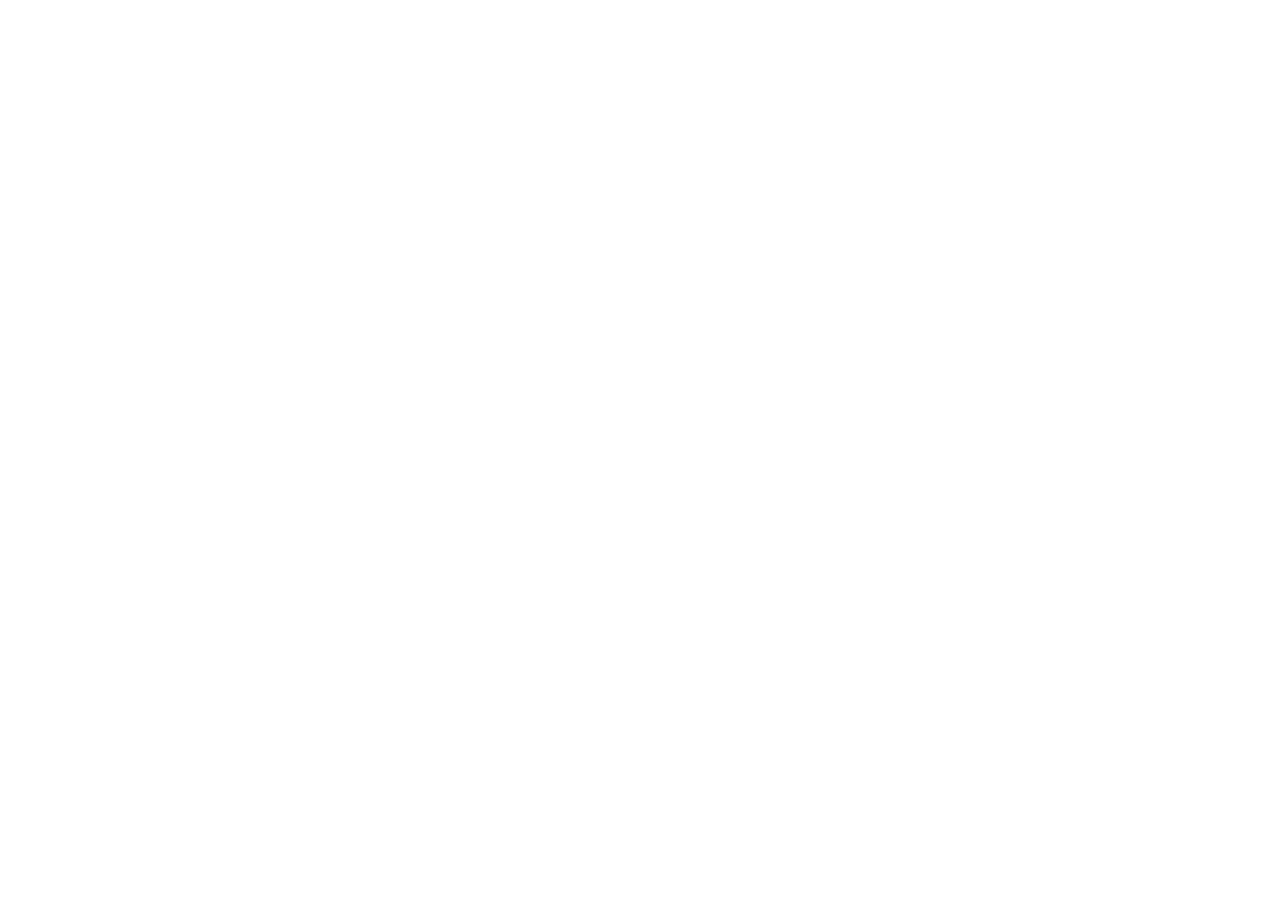
==== commit 42fc19a5: "Se arreglan los botones de la barra lateral principal" ====
--- a/Frontend/Administracion/principal.html
+++ b/Frontend/Administracion/principal.html
@@ -60,11 +60,11 @@
                             d="M8 1a2.5 2.5 0 0 1 2.5 2.5V4h-5v-.5A2.5 2.5 0 0 1 8 1m3.5 3v-.5a3.5 3.5 0 1 0-7 0V4H1v10a2 2 0 0 0 2 2h10a2 2 0 0 0 2-2V4z" />
                     </svg>
                 </button>
-                <a href="https://tienda-de-juegos.alwaysdata.net/Frontend/Login/login.html"
+                <a href="https://tienda-de-juegos.alwaysdata.net/Frontend/Usuarios/Login/login.html"
                     class="quitar-guion d-md-flex justify-content-end sin-usuario">
                     <button class="btn text-white">Ingresar</button>
                 </a>
-                <a href="https://tienda-de-juegos.alwaysdata.net/Frontend/Registro/registro.html"
+                <a href="https://tienda-de-juegos.alwaysdata.net/Frontend/Usuarios/Registro/registro.html"
                     class="quitar-guion d-md-flex justify-content-end sin-usuario">
                     <button class="btn text-white">Registrarse</button>
                 </a>
@@ -95,11 +95,11 @@
                 <button class="btn text-white w-100 lateral">Tienda</button>
             </a>
             <br>
-            <button class="btn text-white w-100 mt-4 lateral" id="btn-libreria">Libreria</button>
+            <button class="btn text-white w-100 mt-4 lateral" id="btn-libreria-movil">Libreria</button>
             <br>
-            <button class="btn text-white w-100 mt-4 lateral" id="btn-comunidad">Comunidad</button>
+            <button class="btn text-white w-100 mt-4 lateral" id="btn-comunidad-movil">Comunidad</button>
             <br>
-            <button class="btn text-white w-100 mt-4 lateral" id="btn-carrito">
+            <button class="btn text-white w-100 mt-4 lateral" id="btn-carrito-movil">
                 <svg xmlns="http://www.w3.org/2000/svg" width="32" height="32" fill="currentColor"
                     class="bi bi-bag-fill" viewBox="0 0 16 16">
                     <path
@@ -107,12 +107,12 @@
                 </svg>
             </button>
             <br>
-            <a href="https://tienda-de-juegos.alwaysdata.net/Frontend/Login/login.html"
+            <a href="https://tienda-de-juegos.alwaysdata.net/Frontend/Usuarios/Login/login.html"
                 class="quitar-guion d-md-flex justify-content-end sin-usuario">
                 <button class="btn text-white w-100 mt-4 lateral">Ingresar</button>
             </a>
             <br>
-            <a href="https://tienda-de-juegos.alwaysdata.net/Frontend/Registro/registro.html"
+            <a href="https://tienda-de-juegos.alwaysdata.net/Frontend/Usuarios/Registro/registro.html"
                 class="quitar-guion d-md-flex justify-content-end sin-usuario">
                 <button class="btn text-white w-100 mt-4 lateral">Registrarse</button>
             </a>
